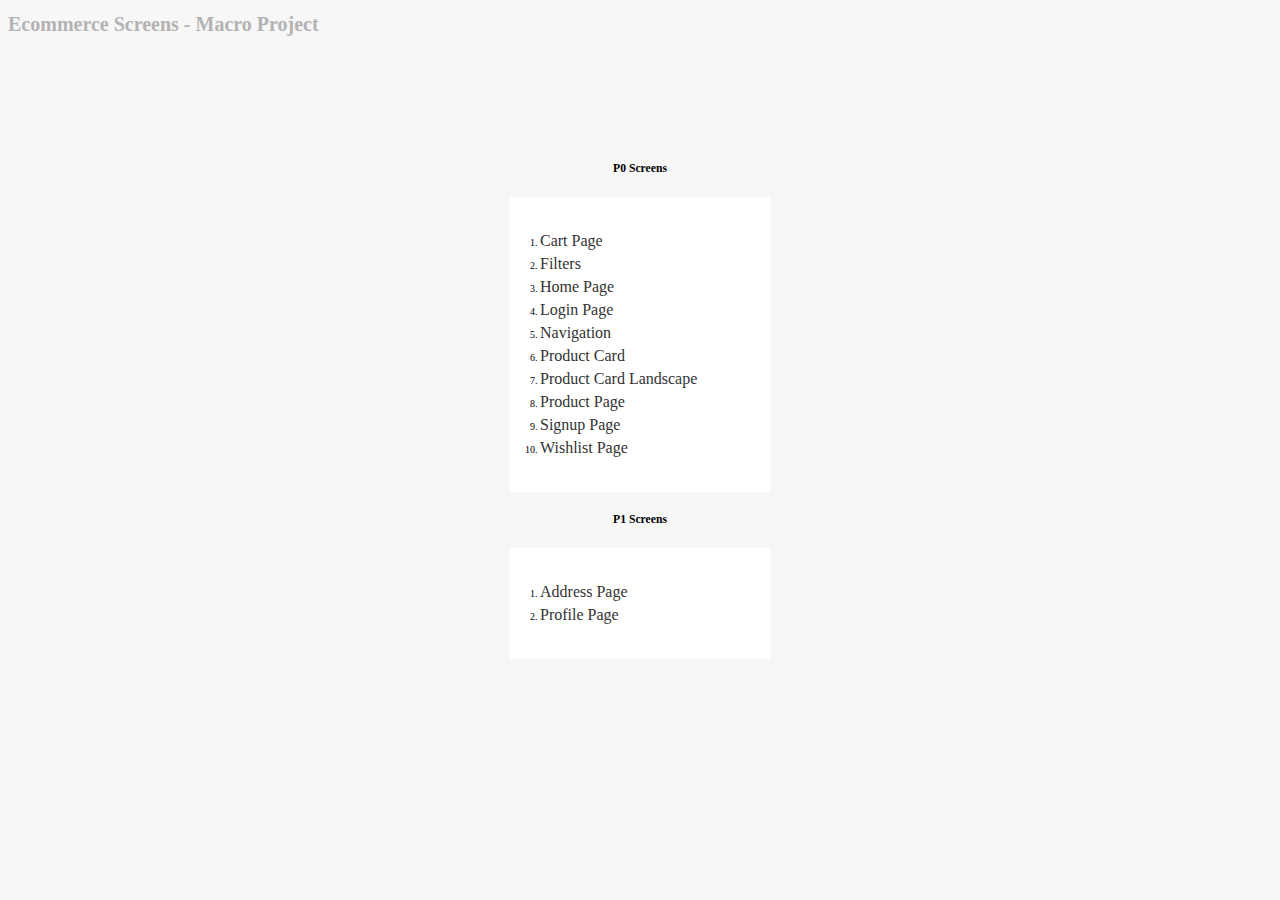
==== index.html @ 9195112f "feat : index page for screens" ====
<!DOCTYPE html>
<html lang="en">
<head>
    <meta charset="UTF-8">
    <meta http-equiv="X-UA-Compatible" content="IE=edge">
    <meta name="viewport" content="width=device-width, initial-scale=1.0">
    <title>Overview</title>
    <link rel="stylesheet" href="https://ecstatic-bell-d651e8.netlify.app/main.css">
    <link rel="stylesheet" href="../main.css">
    <link rel="stylesheet" href="index.css">
</head>
<body>
    <h1 class="centered-text grey">Ecommerce Screens - Macro Project</h1>
    <div class="index-container">
        <h3>P0 Screens</h3>
        <ol>  
            <li><a href="./Cart Page/cart.html">Cart Page</a></li>
            <li><a href="./Filters/filter.html">Filters</a></li>
            <li><a href="./Home/home.html">Home Page</a></li>
            <li><a href="./Login Page/login.html">Login Page</a></li>
            <li><a href="./Navbar/navbar.html">Navigation</a></li>
            <li><a href="./Product Card/product-card.html">Product Card</a></li>
            <li><a href="./Product Card Landscape/product-card-landscape.html">Product Card Landscape</a></li>
            <li><a href="./Product Page/product-page.html">Product Page</a></li>
            <li><a href="./Signup Page/signup.html">Signup Page</a></li>
            <li><a href="./Wishlist Page/wishlist.html">Wishlist Page</a></li>
        </ol>
        <h3>P1 Screens</h3>
        <ol>
            <li><a href="./Address Page/address.html">Address Page</a></li>
            <li><a href="./Profile Page/profile.html">Profile Page</a></li>
        </ol>
    </div>
</body>
</html>
---- main.css ----
:root{
    --half-white:#f7f7f7;
    --gray-70:#b3b3b3;
    --white:#fff;
    --purple-50:#faf5ff;
    --red:#f91a1c;
    --charcoal:#333333;
}

.grey{
    color: var(--gray-70);
}

.bg-purple-50{
    background: var(--purple-50);
}
---- index.css ----
html{
    font-size: 62.5%;
}
body{
    background-color: var(--half-white);
   
}
.index-container{
    height: 80vh;
    display: flex;
    flex-direction: column;
    justify-content: center;
    align-items: center;
    
}
ol{
    background: var(--white);
    border: 1px solid var(--purple-700);
    padding: 3rem;
    width: 20rem;
}
ol li{
    margin: 5px 0;
}
ol a{
    text-decoration: none;
    font-size: 1.6rem;
    color: var(--charcoal);
}
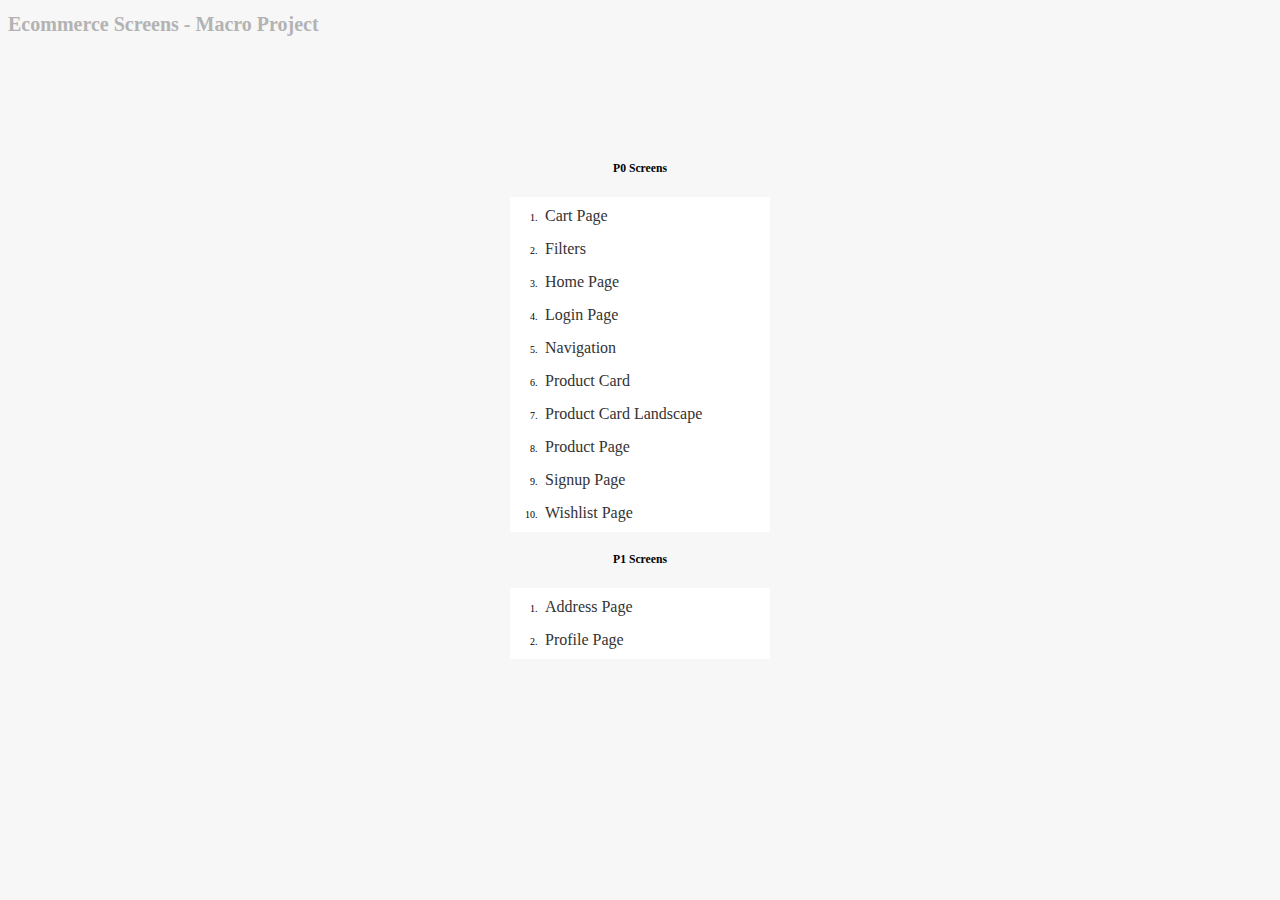
==== commit 3357f5ad: "fix: replaced external CSS links of Component Lib" ====
--- a/index.html
+++ b/index.html
@@ -5,7 +5,7 @@
     <meta http-equiv="X-UA-Compatible" content="IE=edge">
     <meta name="viewport" content="width=device-width, initial-scale=1.0">
     <title>Overview</title>
-    <link rel="stylesheet" href="https://ecstatic-bell-d651e8.netlify.app/main.css">
+    <link rel="stylesheet" href="https://mhd-ui-dev.netlify.app/main.css">
     <link rel="stylesheet" href="../main.css">
     <link rel="stylesheet" href="index.css">
 </head>
--- a/index.css
+++ b/index.css
@@ -16,14 +16,24 @@
 ol{
     background: var(--white);
     border: 1px solid var(--purple-700);
-    padding: 3rem;
+    padding:0 3rem;
     width: 20rem;
 }
 ol li{
     margin: 5px 0;
+    padding: 5px;
+}
+ol li:hover{
+    box-shadow: 0 3px 10px rgb(0 0 0 /0.2);
 }
 ol a{
     text-decoration: none;
     font-size: 1.6rem;
     color: var(--charcoal);
+}
+
+@media only screen and (max-width:900px){
+    html{
+        font-size: 50%;
+    }
 }